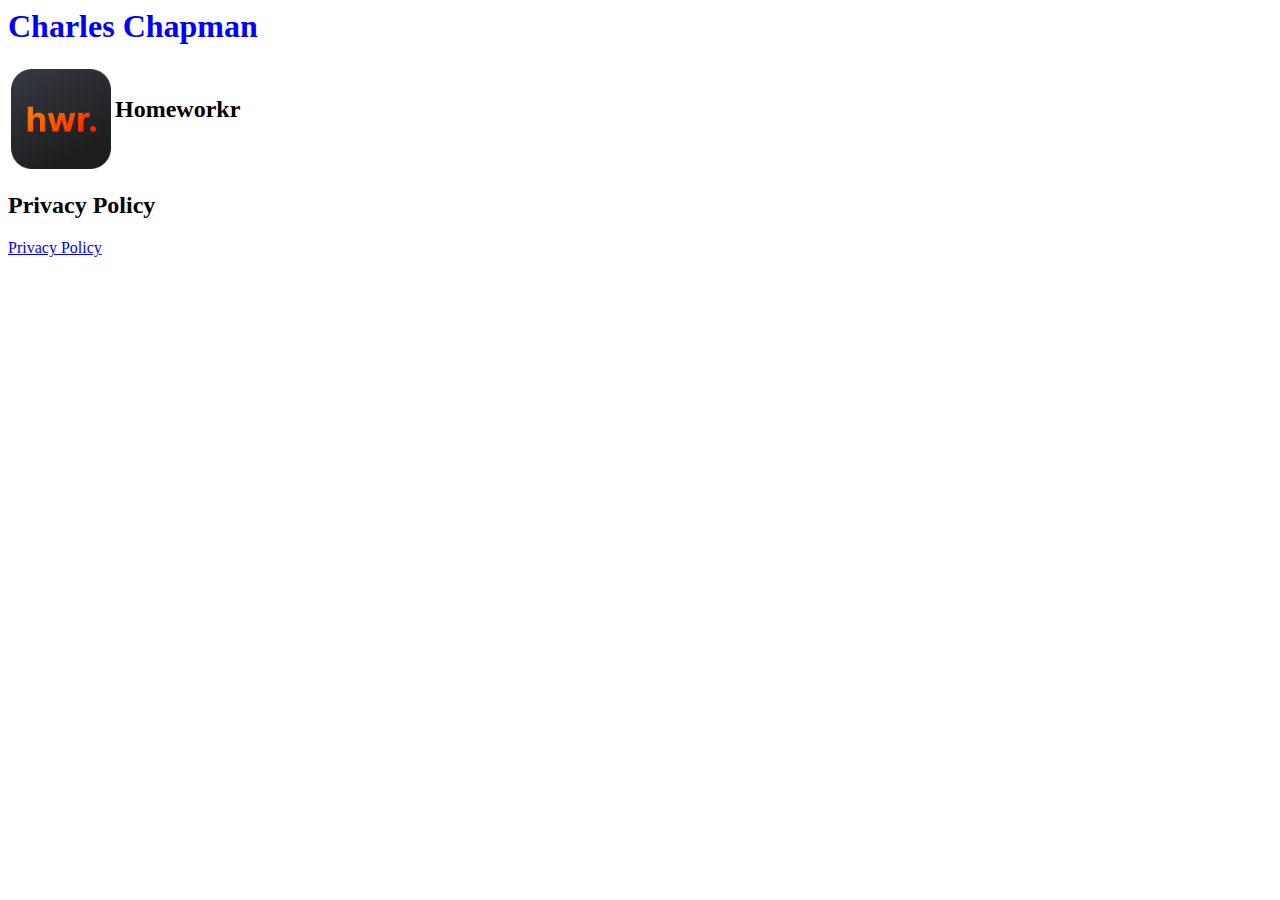
==== index.html @ 41e79566 "Add files via upload" ====
<html>
    <head>
        <link rel="stylesheet" type="text/css" href="index.css" media="screen"/>
        <title>Charles Chapman</title>
        <meta name="author" content="Charles Chapman">
    </head>
    <body>
        <header>
            <h1>Charles Chapman</h1>
        </header>
        <section>
            <table>
                <tr>
                    <td>
                        <img src="homeworkrIcon.png" width="100px">
                    </td>
                    <td>
                        <h2>Homeworkr</h2>
                    </td>
                </tr>
            </table>
        </section>
        <section>
            <h2>Privacy Policy</h2>
            <nav>
                <a href="privacyPolicy.html">Privacy Policy</a>
            </nav>
        </section>
    </body>
</html>
---- index.css ----
h1 {
    color: blue;
}
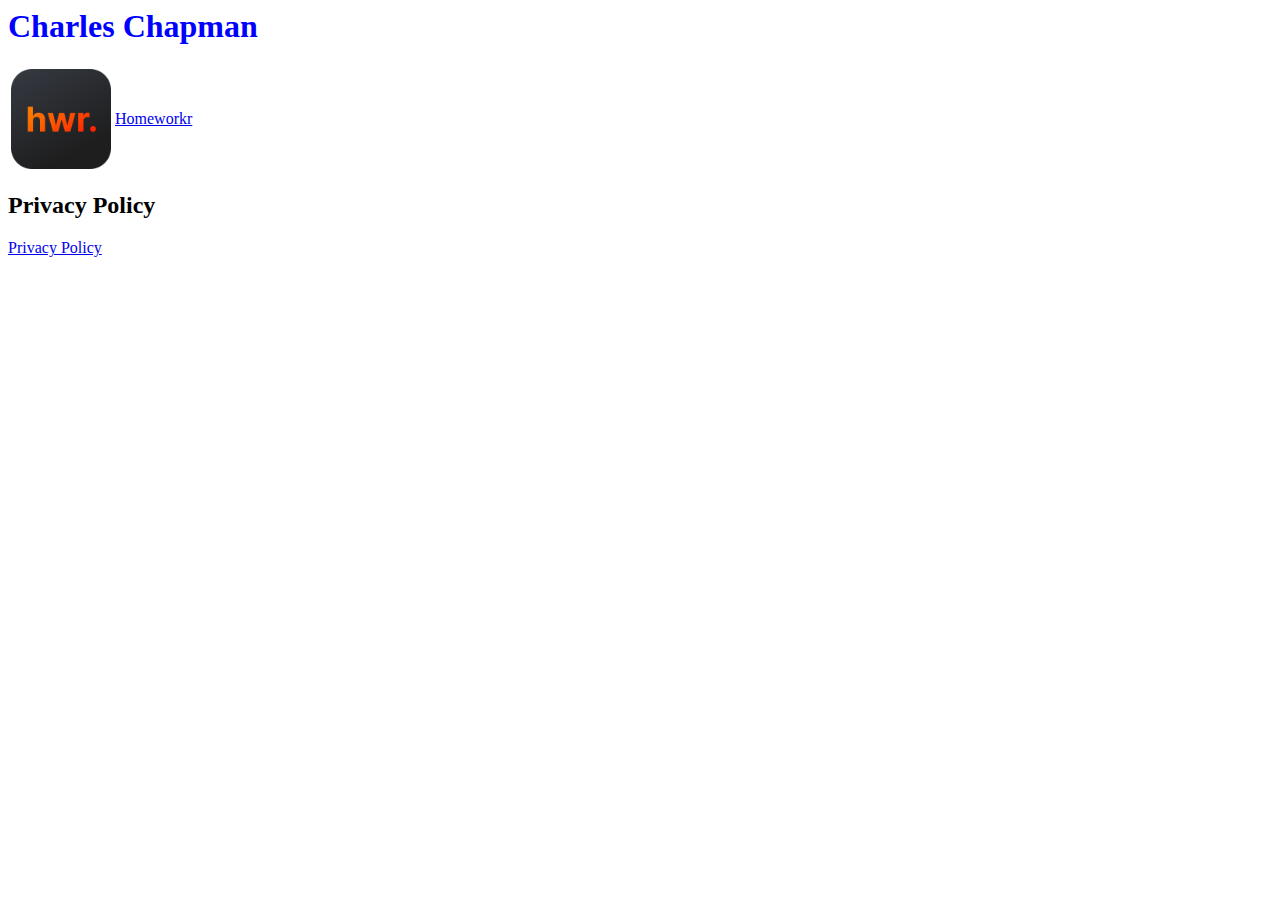
==== commit e079ceaa: "Add TestFlight link" ====
--- a/index.html
+++ b/index.html
@@ -15,7 +15,7 @@
                         <img src="homeworkrIcon.png" width="100px">
                     </td>
                     <td>
-                        <h2>Homeworkr</h2>
+                        <a href="https://testflight.apple.com/join/8B6ZaZWE">Homeworkr</a>
                     </td>
                 </tr>
             </table>
@@ -27,4 +27,4 @@
             </nav>
         </section>
     </body>
-</html>+</html>
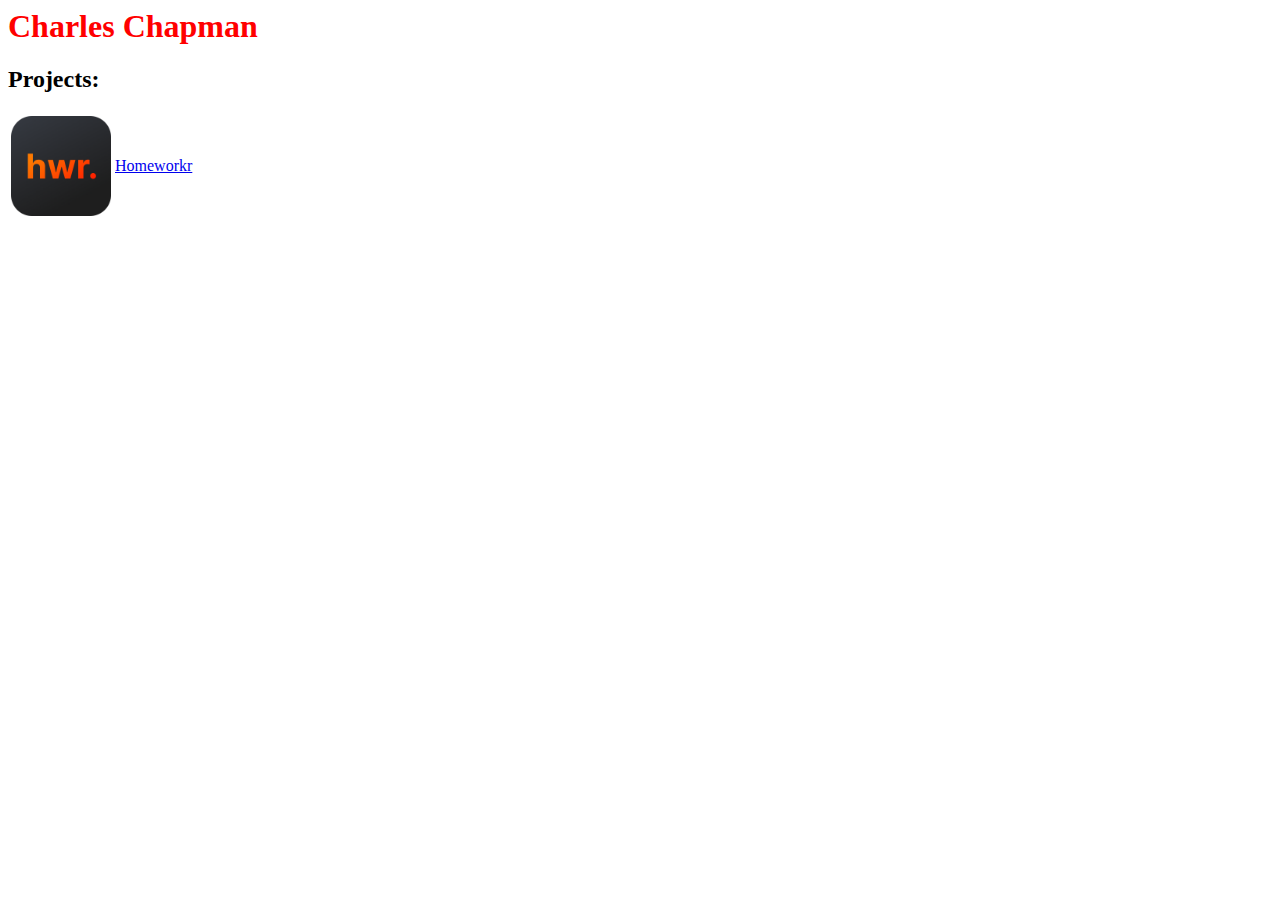
==== commit d736e378: "Add new file for Homeworkr and create section for Projects" ====
--- a/index.html
+++ b/index.html
@@ -9,22 +9,19 @@
             <h1>Charles Chapman</h1>
         </header>
         <section>
-            <table>
-                <tr>
-                    <td>
-                        <img src="homeworkrIcon.png" width="100px">
-                    </td>
-                    <td>
-                        <a href="https://testflight.apple.com/join/8B6ZaZWE">Homeworkr</a>
-                    </td>
-                </tr>
-            </table>
-        </section>
-        <section>
-            <h2>Privacy Policy</h2>
-            <nav>
-                <a href="privacyPolicy.html">Privacy Policy</a>
-            </nav>
+            <h2>Projects:</h2>
+            <section>
+                <table>
+                    <tr>
+                        <td>
+                            <img src="homeworkrIcon.png" width="100px">
+                        </td>
+                        <td>
+                            <a href="homeworkr-web.html">Homeworkr</a>
+                        </td>
+                    </tr>
+                </table>
+            </section>
         </section>
     </body>
 </html>
--- a/index.css
+++ b/index.css
@@ -1,3 +1,3 @@
 h1 {
-    color: blue;
+    color: red;
 }
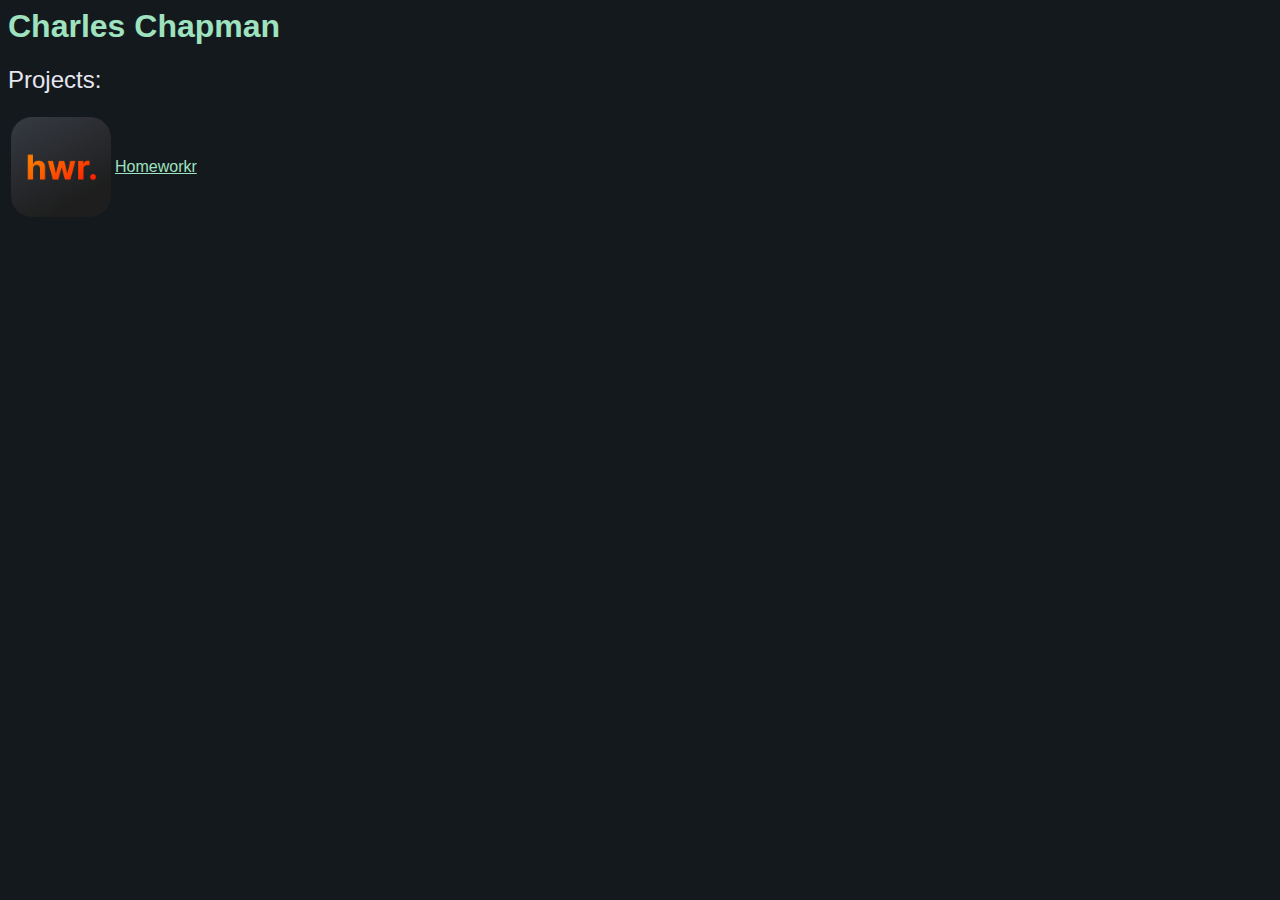
==== commit 87be52f8: "add mobile compatibility?" ====
--- a/index.html
+++ b/index.html
@@ -3,6 +3,7 @@
         <link rel="stylesheet" type="text/css" href="index.css" media="screen"/>
         <title>Charles Chapman</title>
         <meta name="author" content="Charles Chapman">
+        <meta name="viewport" content="width=device-width, initial-scale=1.0">
     </head>
     <body>
         <header>
--- a/index.css
+++ b/index.css
@@ -1,3 +1,18 @@
+* {
+    font-family: Helvetica, Arial, sans-serif;
+    background-color: rgb(20, 25, 30);
+    color: rgb(230, 230, 240)
+}
+
 h1 {
-    color: red;
+    color: rgb(159, 226, 191);
+    font-weight: 600;
 }
+
+h2 {
+    font-weight: 200;
+}
+
+a {
+    color: rgb(159, 226, 191);
+}